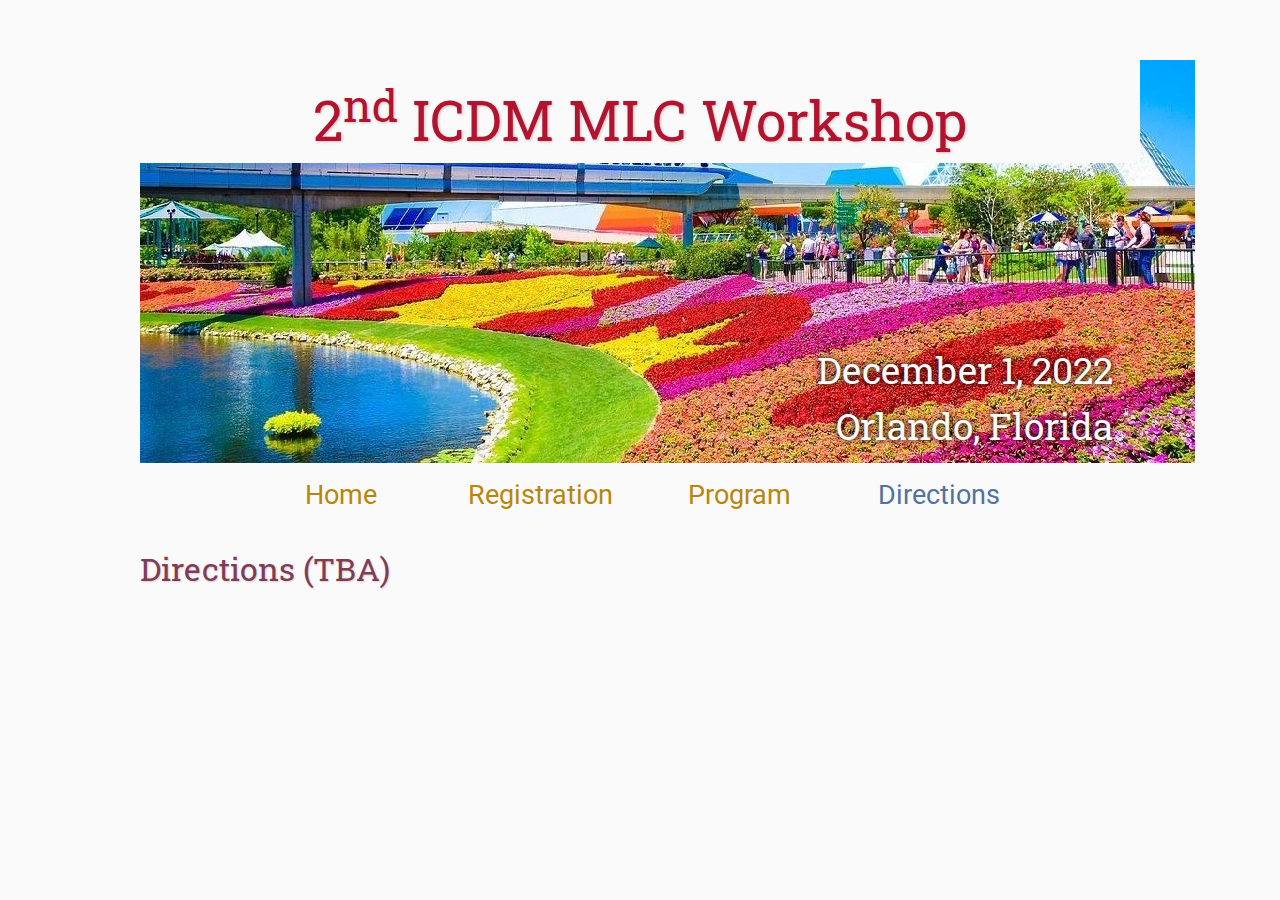
==== directions/index.html @ b15ab03f "Update index.html" ====
<!DOCTYPE html>
<html lang='en'>

<head>
    <base href="..">
    <link rel="shortcut icon" type="image/png" href="assets/favicon.png"/>
    <link rel="stylesheet" type="text/css" media="all" href="assets/main.css"/>
    <meta name="description" content="Conference Template">
    <meta name="resource-type" content="document">
    <meta name="distribution" content="global">
    <meta name="KeyWords" content="Conference">
    <title>Directions | Conference Template</title>
</head>

<body>

    <div class="banner">
        <img src="assets/banner.jpg" alt="ML4Cyber Banner">
        <div class="top-left">
            <!--<h1 style="color:red;font-size:65px;">2<sup>nd</sup> ICDM MLC Workshop</h1>-->
            <span class="title1" font-size:40px>2<sup>nd</sup> ICDM MLC Workshop</span>
            <!--<span class="title3">Machine Learning for Cybersecurity (MLC)</span> <span class="year">2022</span>-->
        </div>
        <div class="bottom-right">
            December 1, 2022 <br> Orlando, Florida
        </div>
    </div>

    <table class="navigation">
        <tr>
            <td class="navigation">
                <a title="Conference Home Page" href=".">Home</a>
            </td>
            <td class="navigation">
                <a title="Register for the Conference" href="registration">Registration</a>
            </td>
            <td class="navigation">
                <a title="Conference Program" href="program">Program</a> 
            </td>
            <td class="navigation">
                <a class="current" title="Directions to the Conference" href="directions">Directions</a>
            </td>
            <!--<td class="navigation">
                <a title="Conference Flyer" href="flyer">Flyer</a>
            </td>-->
        </tr>
    </table>


    <h2>Directions (TBA) </h2>
    <!--p>
    
    </p-->

    <!--iframe class="directions" src="https://www.google.com/maps/embed?pb=!1m18!1m12!1m3!1d134998.56138929052!2d-121.98776790326531!3d37.869213445646146!2m3!1f0!2f0!3f0!3m2!1i1024!2i768!4f13.1!3m3!1m2!1s0x808ff431db2f96d1%3A0x8b99d90a20aa67de!2sMt+Diablo!5e0!3m2!1sen!2sus!4v1561787340910!5m2!1sen!2sus"></iframe-->

    <!--<img class="center" src="assets/kitten4.jpg" alt="This is just a kitten right now" id="kitten">-->



</body>
</html>
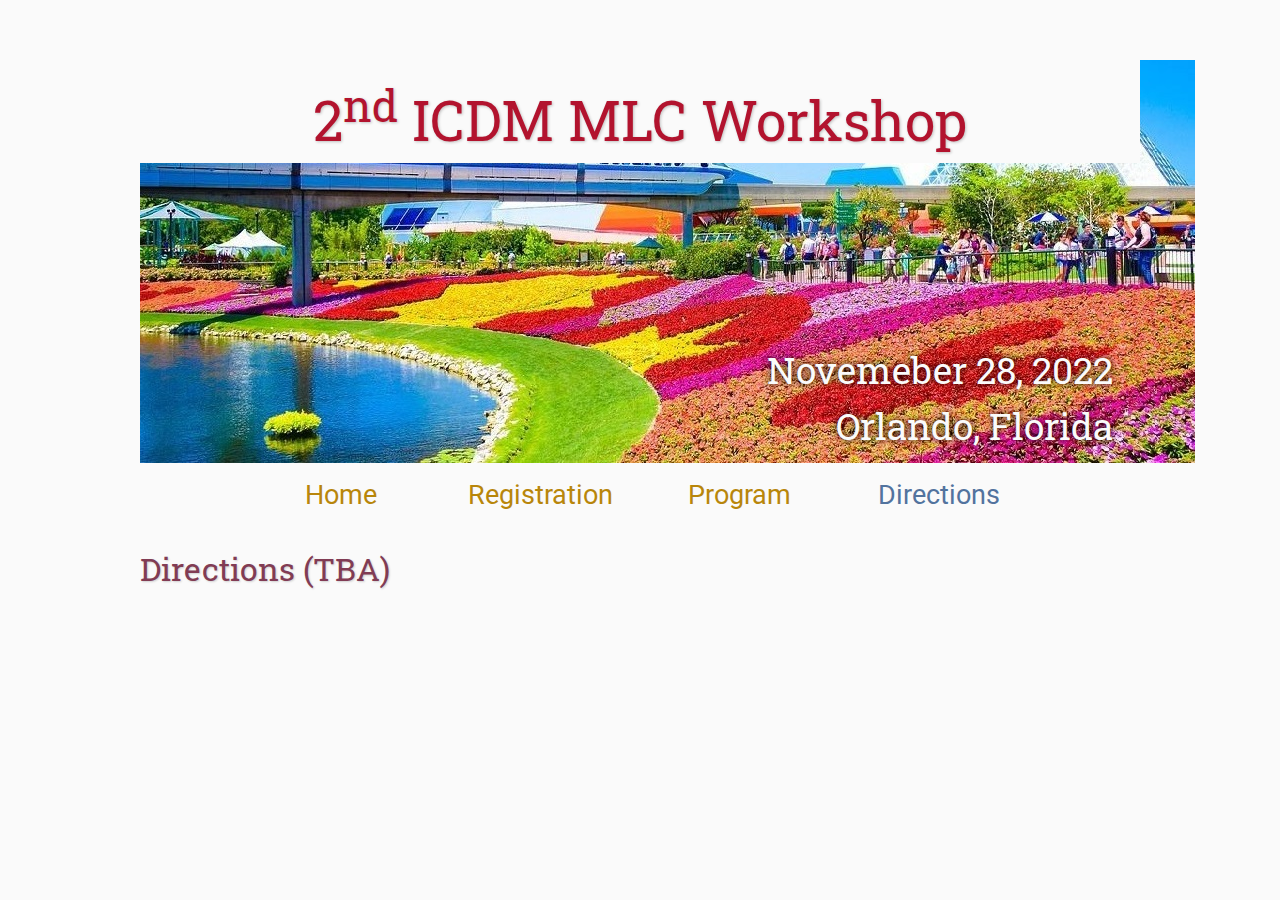
==== commit c2b09eb6: "Update index.html" ====
--- a/directions/index.html
+++ b/directions/index.html
@@ -22,7 +22,7 @@
             <!--<span class="title3">Machine Learning for Cybersecurity (MLC)</span> <span class="year">2022</span>-->
         </div>
         <div class="bottom-right">
-            December 1, 2022 <br> Orlando, Florida
+            Novemeber 28, 2022 <br> Orlando, Florida
         </div>
     </div>
 
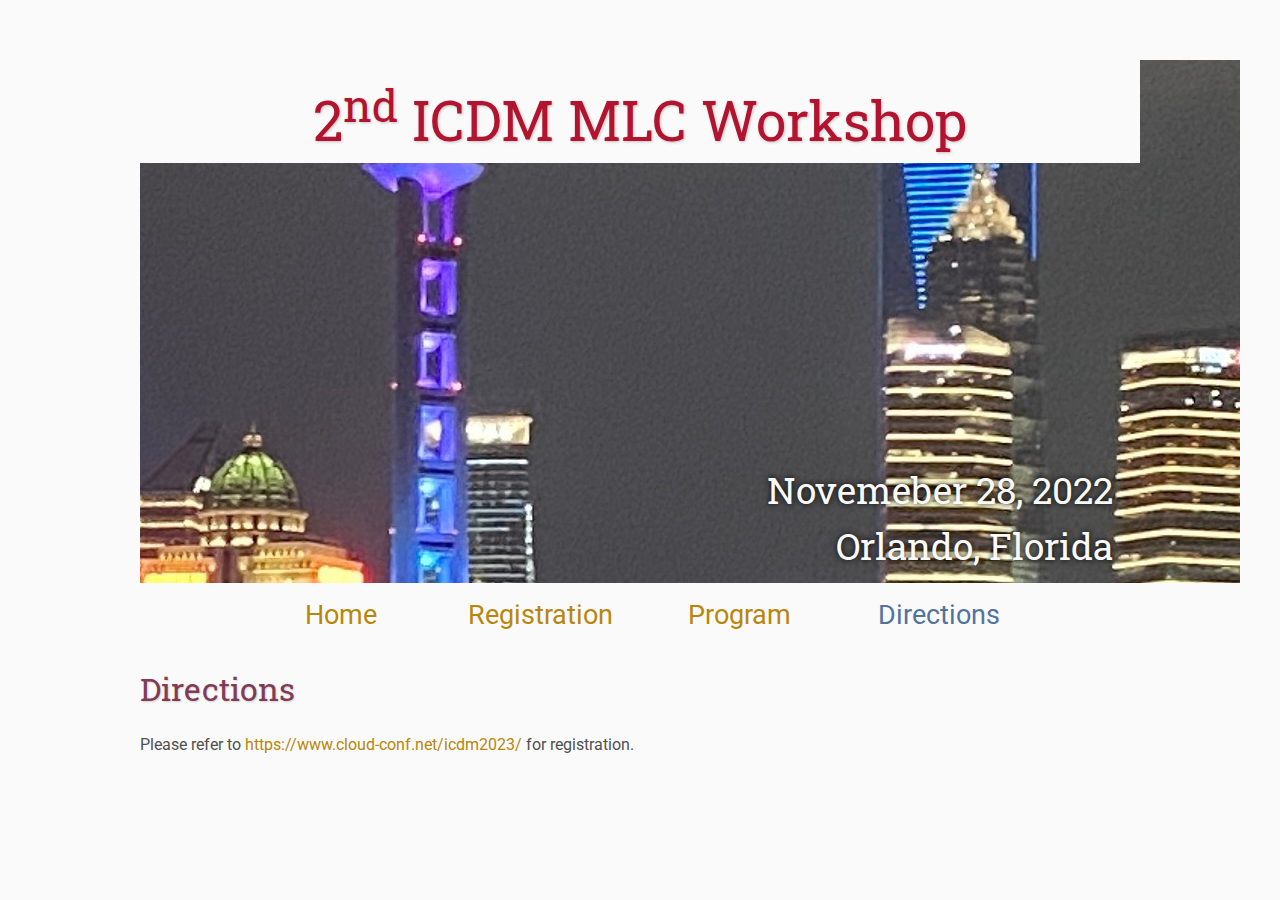
==== commit b387607d: "Update index.html" ====
--- a/directions/index.html
+++ b/directions/index.html
@@ -47,7 +47,9 @@
     </table>
 
 
-    <h2>Directions (TBA) </h2>
+    <h2>Directions </h2>
+    
+    Please refer to <a>https://www.cloud-conf.net/icdm2023/</a> for registration. 
     <!--p>
     
     </p-->
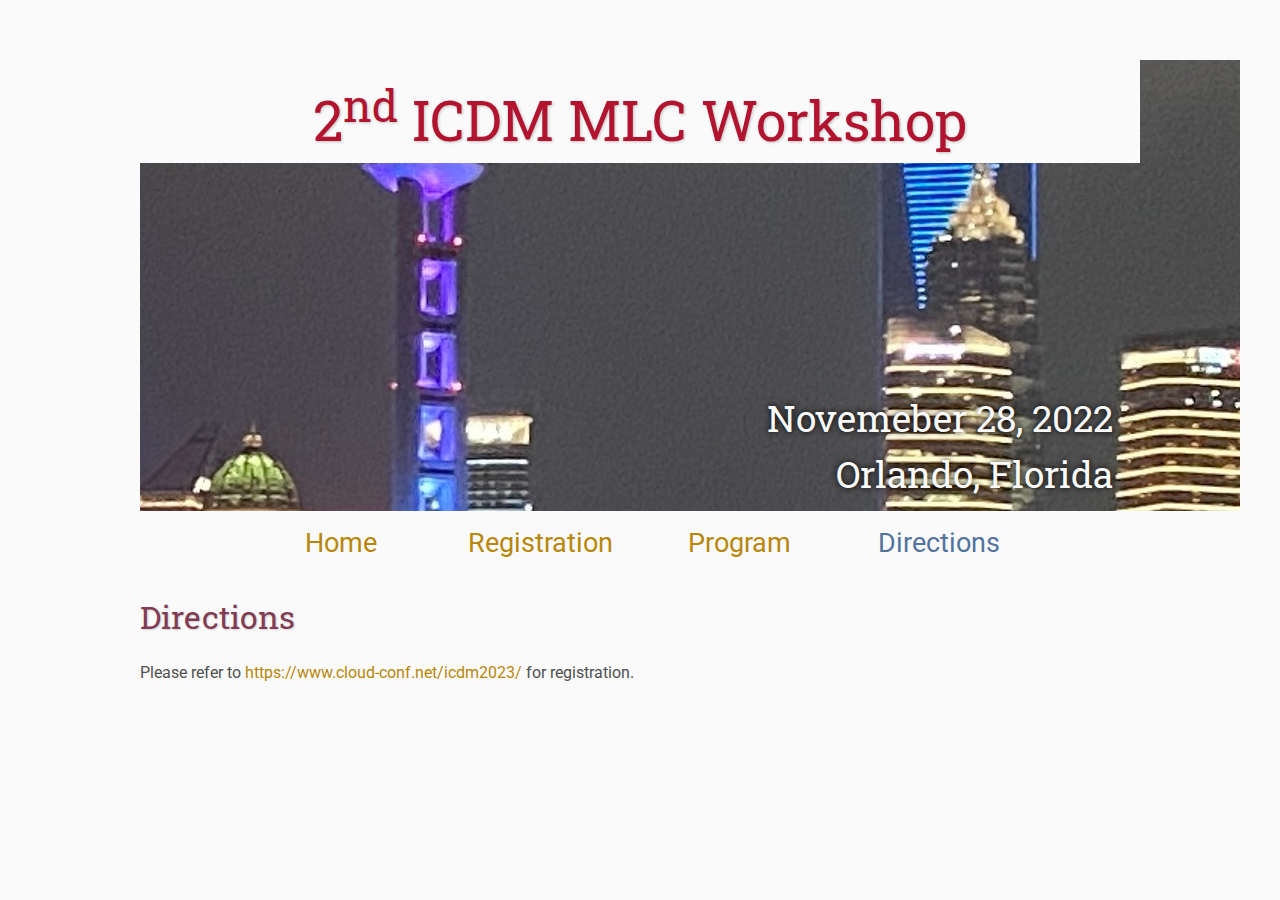
==== commit b647edb2: "font" ====
--- a/directions/index.html
+++ b/directions/index.html
@@ -18,7 +18,7 @@
         <img src="assets/banner.jpg" alt="ML4Cyber Banner">
         <div class="top-left">
             <!--<h1 style="color:red;font-size:65px;">2<sup>nd</sup> ICDM MLC Workshop</h1>-->
-            <span class="title1" font-size:40px>2<sup>nd</sup> ICDM MLC Workshop</span>
+            <span class="title1" font-size:37px>2<sup>nd</sup> ICDM MLC Workshop</span>
             <!--<span class="title3">Machine Learning for Cybersecurity (MLC)</span> <span class="year">2022</span>-->
         </div>
         <div class="bottom-right">
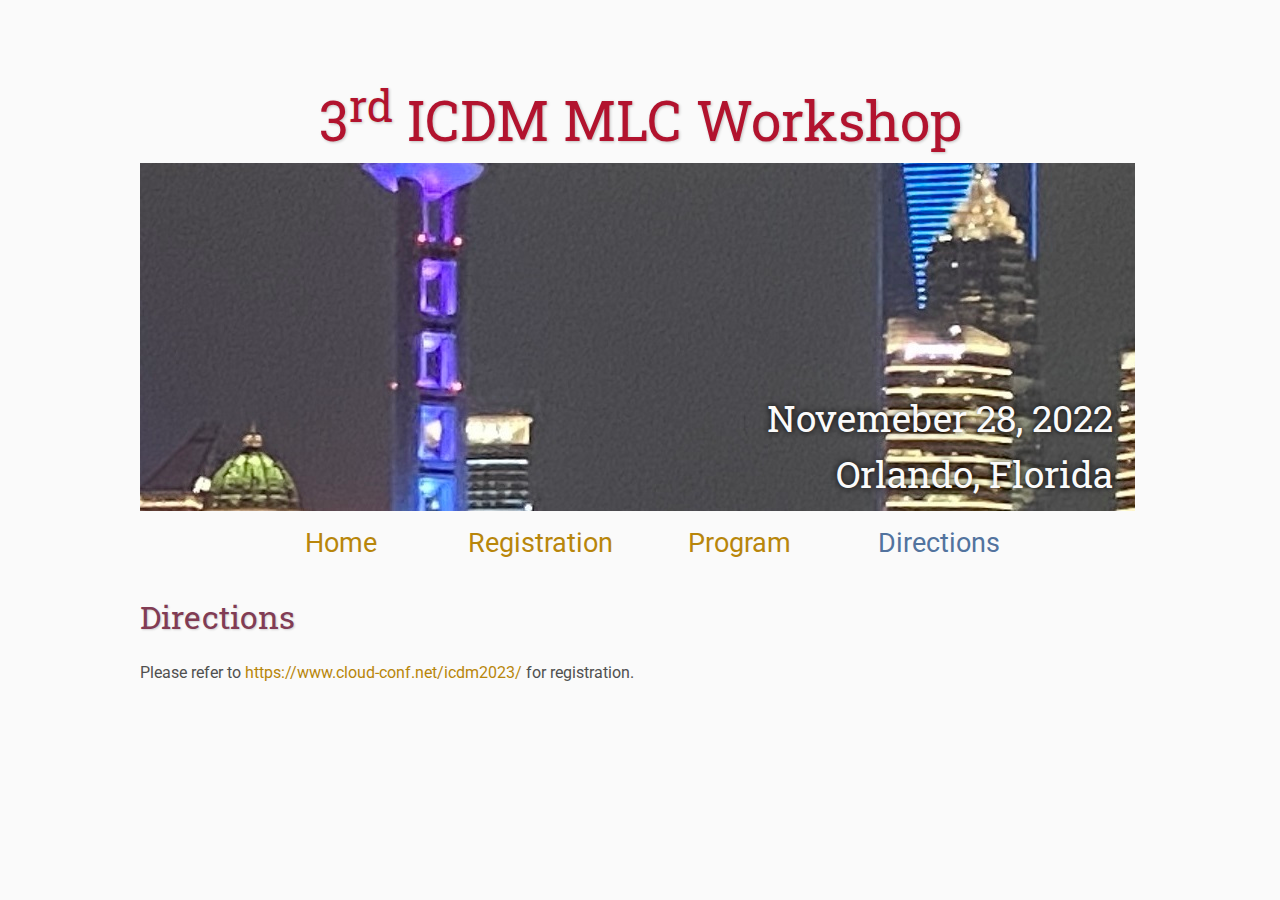
==== commit 05987f49: "Update index.html" ====
--- a/directions/index.html
+++ b/directions/index.html
@@ -18,7 +18,7 @@
         <img src="assets/banner.jpg" alt="ML4Cyber Banner">
         <div class="top-left">
             <!--<h1 style="color:red;font-size:65px;">2<sup>nd</sup> ICDM MLC Workshop</h1>-->
-            <span class="title1" font-size:37px>2<sup>nd</sup> ICDM MLC Workshop</span>
+            <span class="title1" font-size:37px>3<sup>rd</sup> ICDM MLC Workshop</span>
             <!--<span class="title3">Machine Learning for Cybersecurity (MLC)</span> <span class="year">2022</span>-->
         </div>
         <div class="bottom-right">
